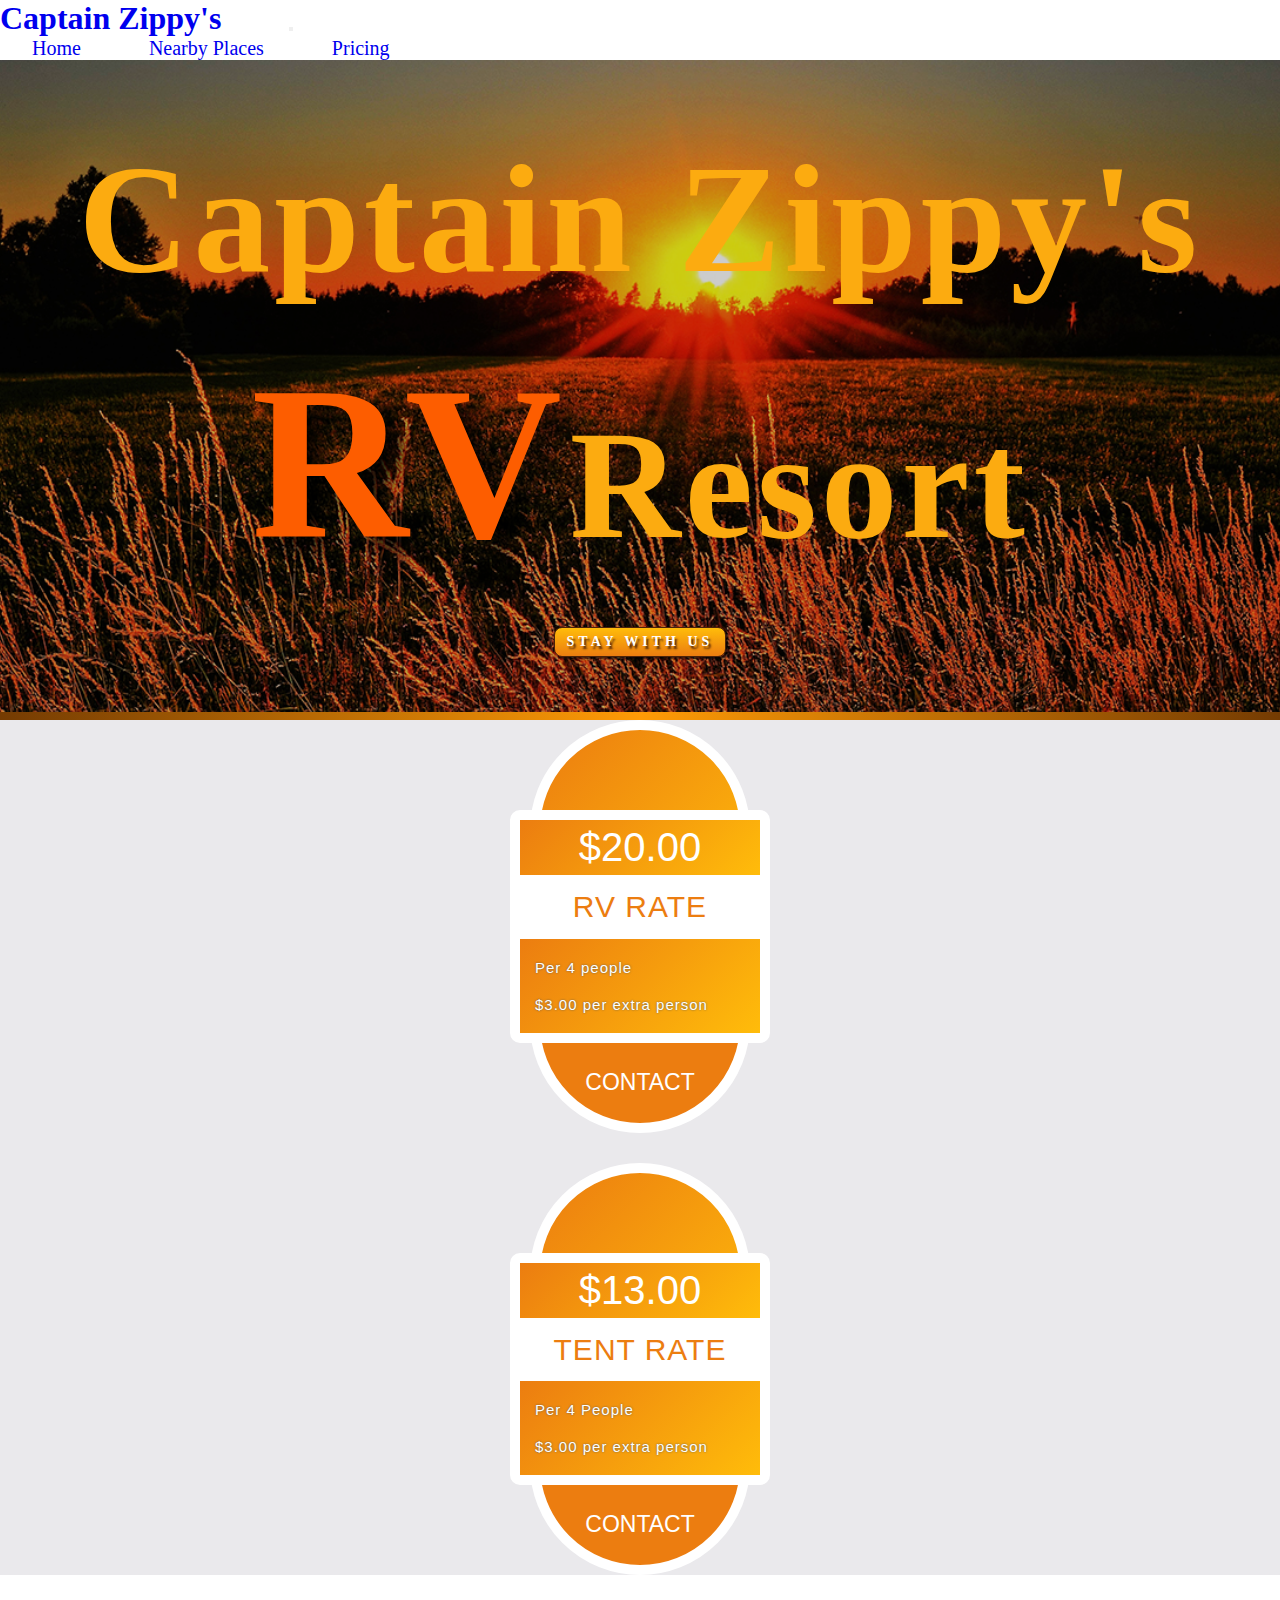
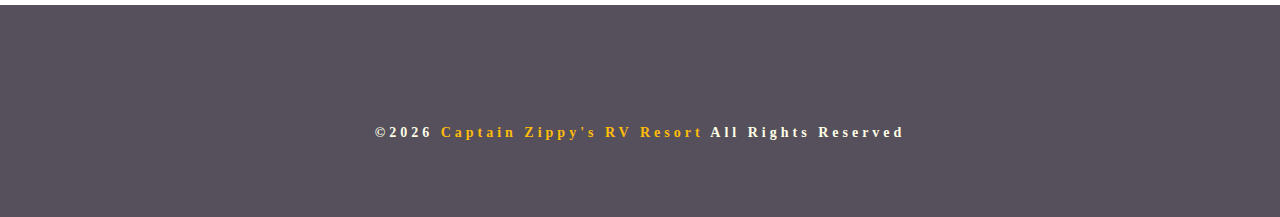
==== price.html @ 6c7446ef "Add files via upload" ====
<!DOCTYPE html>
<html lang="en">

<head>
    <meta charset="UTF-8">
    <meta name="viewport" content="width=device-width, initial-scale=1.0">
    <title>Captain Zippy's RV Resort</title>
    <link rel="shortcut icon" href="images/favicon_io/favicon.ico" type="image/x-icon">
    <link href="https://cdn.jsdelivr.net/npm/bootstrap@5.0.0-beta1/dist/css/bootstrap.min.css" rel="stylesheet"
        integrity="sha384-giJF6kkoqNQ00vy+HMDP7azOuL0xtbfIcaT9wjKHr8RbDVddVHyTfAAsrekwKmP1" crossorigin="anonymous">
    <link rel="stylesheet" href="styles.css">
    <link rel="stylesheet" href="fontawsome/fontawesome-free-5.12.1-web/css/all.min.css">

</head>

<body>

    <nav class="navbar navbar-expand-lg navbar-light bg-light">
        <div class="container-fluid">
            <a class="navbar-brand" href="#">Captain Zippy's</a>
            <button class="navbar-toggler navbar-toggler-right" type="button" data-bs-toggle="collapse"
                data-bs-target="#navbarNavAltMarkup" aria-controls="navbarNavAltMarkup" aria-expanded="false"
                aria-label="Toggle navigation">
                <span class="navbar-toggler-icon"></span>
            </button>
            <div class="collapse navbar-collapse justify-content-end" id="navbarNavAltMarkup">
                <div class="navbar-nav">
                    <a class="nav-link" aria-current="page" href="index.html">Home</a>
                    <a class="nav-link" href="sights.html">Nearby Places</a>
                    <a class="nav-link" href="price.html">Pricing</a>

                </div>

            </div>
        </div>


    </nav>
    <!-- end of navbar -->


    <!-- hero header -->
    <section class="header">

        <div class="hero">

            <h1 id="banner-zippy">Captain Zippy's</h1>
            <div class="rv-resort">
                <h1 id="banner-rv">RV</h1>
                <h1 id="banner-resort">Resort</h1>
                <br>
                <a href="prices.html" class="btn hero-btn">Stay With Us</a>
            </div>
        </div>
    </section>
    <!-- end of hero header -->
    <div class="content-divider"></div>

<!-- Pricing -->

<div class="demo">
    <div class="container">
        <div class="row">
            <div class="col-md-6 col-sm-6">
                <div class="pricingTable">
                    <div class="pricingTable-header">
                        <div class="pricing-icon">
                            <i class="fa fa-campground"></i>
                        </div>
                    </div>
                    <div class="pricing-content">
                        <div class="price-value">$20.00</div>
                        <h3 class="title">RV Rate</h3>
                        <ul>
                            <li>Per 4 people</li>
                            <li>$3.00 per extra person</li>
                            
                        </ul>
                    </div>
                    <div class="pricingTable-signup">
                        <a href="index.html#contact-anchor">Contact</a>
                    </div>
                </div>
            </div>
            <div class="col-md-4 col-sm-6">
                <div class="pricingTable orange">
                    <div class="pricingTable-header">
                        <div class="pricing-icon">
                            <i class="fa fa-campground"></i>
                        </div>
                    </div>
                    <div class="pricing-content">
                        <div class="price-value">$13.00</div>
                        <h3 class="title">Tent Rate</h3>
                        <ul>
                            <li>Per 4 People</li>
                            <li>$3.00 per extra person</li>
                            
                        </ul>
                    </div>
                    <div class="pricingTable-signup">
                        <a href="index.html#contact-anchor">Contact</a>
                    </div>
                </div>
            </div>
        </div>
    </div>
</div>

<!-- footer -->
    <footer class="footer">
        <div class="section-center">
            <div class="social-icons">
                <!-- social icon -->
                <a href="#" class="social-icon">
                    <i class="fab fa-facebook"></i>
                </a>
                <!-- end of social icon -->
                <!-- social icon -->
                <a href="#" class="social-icon">
                    <i class="fab fa-twitter"></i>
                </a>
                <!-- end of social icon -->
                <!-- social icon -->
                <a href="#" class="social-icon">
                    <i class="fab fa-instagram"></i>
                </a>
                <!-- end of social icon -->
    
            </div>
            <h4 class="footer-text">
                &copy;<span id="copyright-year"></span>
                <script>document.querySelector('#copyright-year').textContent = new Date().getFullYear();</script>
                <span class="company">Captain Zippy's RV Resort</span> all rights reserved
            </h4>
        </div>
    </footer>
    <script src="https://cdn.jsdelivr.net/npm/bootstrap@5.0.0-beta1/dist/js/bootstrap.bundle.min.js"
        integrity="sha384-ygbV9kiqUc6oa4msXn9868pTtWMgiQaeYH7/t7LECLbyPA2x65Kgf80OJFdroafW"
        crossorigin="anonymous">
    </script>
    <!-- end of footer -->
    </body>
    
    </html>
---- styles.css ----
:root {
  --clr-primary-yellow: #ffbc0a;
  --clr-primary-orange: #ec7d10;
  --clr-primary-brown: #4c230a;
  --clr-yellow-1: #ffd970;
  --clr-yellow-2: #fff4d6;
  --clr-yellow-3: #feffe5;
  /* primary greys */
  --clr-grey-1: #55505c;
  --clr-grey-2: #8d8797;
  --clr-grey-3: #eae9ec;
  --clr-white: #fff;
  /* fonts */
  --ff-primary-1: "Castoro", serif;
  --ff-primary-2: "Patua One", cursive;
  --ff-primary-3: "Montserrat", sans-serif;
  /* other */
  --transition: all 0.35s linear;
  --spacing: 0.25rem;
  --radius: 0.5rem;
}

* {
  margin: 0;
  padding: 0;
  box-sizing: border-box;
}
a {
  text-decoration: none;
}
body {
  font-family: var(--ff-primary-1);
  color: var(--clr-grey-1);
}
img {
  width: 100%;
  display: block;
}
h1,
h2,
h3,
h4 {
  letter-spacing: var(--spacing);
  text-transform: capitalize;
  line-height: 1.25;
  margin-bottom: 0.75rem;
}
h1 {
  font-size: 3rem;
}
h2 {
  font-size: 2rem;
}
h3 {
  font-size: 1.5rem;
}
h4 {
  font-size: 0.875rem;
}
p {
  margin-bottom: 1.25rem;
  font-family: var(--ff-primary-3);
}
.btn {
  text-transform: uppercase;
  background: var(--clr-primary-yellow);
  background: linear-gradient(#ffbc0a, #ec7d10);
  color: var(--clr-white);
  padding: 0.375rem 0.75rem;
  letter-spacing: var(--spacing);
  display: inline-block;
  font-weight: 700;
  /* width: 13rem; */
  height: 1%;
  transition: var(--transition);
  font-size: 0.875rem;
  border: solid 1px #4c230a;
  border-radius: var(--radius);
  text-shadow: 2px 3px 2px var(--clr-primary-brown);
  cursor: pointer;
  box-shadow: 2px 2px 2px rgba(0, 0, 0, 0.6);
}
.btn:hover {
  color: var(--clr-primary-yellow);
  background: var(--clr-white);
  background: linear-gradient(white, #ffbc0a);
}
.clearfix::after,
.clearfix::before {
  content: "";
  clear: both;
  display: table;
}
.section-title h3 {
  font-family: var(--ff-primary-2);
  color: var(--clr-primary-orange);
  text-shadow: 2px 3px 2px black;
}
.section-center {
  padding: 4rem 0;
  width: 85vw;
  margin: 0 auto;
  max-width: 1170px;
}
/* 
=================
Navbar
=================
*/
.navbar-brand {
  font-size: 2rem;
  font-family: var(--ff-primary-1);
  font-weight: bold;
  padding-right: 4rem;
}

.nav-link {
  font-size: 1.25rem;
  margin: 0 2rem;
}

/* 
~~~~~~~~~~~~~~~~~~~~~~~~~
Hero Banner
~~~~~~~~~~~~~~~~~~~~~~~~~
*/
.hero-img {
  position: absolute;
  height: auto;
  max-height: 100%;
  display: block;
  overflow: hidden;
  z-index: 0;
}
.header {
  min-height: 100%;
  background: linear-gradient(rgba(0, 0, 0, 0.2), rgba(0, 0, 0, 0.2)),
    url("/images/sunset-hero-img16.jpg") center/cover no-repeat fixed;
  position: relative;
  /* overflow: hidden; */
}
.hero {
  margin: 0;
  padding: 0;
}

#banner-zippy {
  color: #fcab10;
  position: relative;
  font-size: 12vw;
  text-align: center;

  padding: 5% 0 0 0;
}
.rv-resort {
  width: 100%;
  height: 40%;
  margin: 0 0 50px 0;
  padding: 0 0 0.6vh 0;
  position: relative;
  text-align: center;
  display: inline-block;
}
#banner-rv {
  color: #fd5d00;
  position: relative;
  font-size: 17vw;
  text-shadow: 15px 15px 23px black;
  display: inline-block;
  /* margin-left: 25%; */
}

#banner-resort {
  color: #fcab10;
  position: relative;
  font-size: 12vw;
  display: inline-block;
}
.hero-btn {
  margin-top: 15px;
  margin-bottom: 0;
  /* width: 13rem; */
}
/* 
~~~~~~~~~~~~~~~~~~~~~~~~~
Divider
~~~~~~~~~~~~~~~~~~~~~~~~~
*/
.content-divider {
  height: 0.9vh;
  background: linear-gradient(to left, #743b02, #ff9b06, #743b02);
  margin: 0;
}

/*
=============== 
Skills
===============
*/

.skills {
  background: var(--clr-yellow-3);
  width: 100vw;
}
.skill {
  padding: 2.5rem 0;
  text-align: center;
  transition: var(--transition);
}
.skill-icon {
  font-size: 1.5rem;
  margin-bottom: 1.25rem;
  transition: var(--transition);
  display: inline-block;
  color: var(--clr-grey-1);
}
.skill-icon i {
  font-size: 2rem;
  color: var(--clr-primary-yellow);
}
.skill-title {
  font-size: 1.35rem;
  color: #000000;
}
.skill-text {
  color: var(--clr-grey-2);
  max-width: 20rem;
  margin: 0 auto;
}
.skill:hover {
  background: var(--clr-yellow-2);
  box-shadow: 0 2px var(--clr-primary-orange);
}
.skill:hover .skill-icon {
  transform: translateY(-5px);
}
@media screen and (min-width: 576px) {
  .skill {
    float: left;
    width: 50%;
    height: 15rem;
  }
}
@media screen and (min-width: 1200px) {
  .skills {
    display: flex;
  }

  .skill {
    width: 25%;
  }
}
/* 
=================
About
=================
*/

.about-img,
.about-info {
  padding: 0 4rem;
  display: inline-block;
}
.about-info {
  /* background: var(--clr-grey-3); */
  padding: 1rem 4rem;
  /* max-width: 25rem; */
  display: block;
}
.about-picture-container {
  background: var(--clr-primary-orange);
  border: 0.5rem solid var(--clr-primary-orange);
  box-shadow: 3px 3px 3px rgba(0, 0, 0, 0.4);
  border-radius: var(--radius);
  max-width: 25rem;
  /* extras */
  overflow: hidden;
}
.about-picture {
  transition: var(--transition);
  border-radius: var(--radius);
}
.about-text {
  color: var(--clr-grey-2);
}
.about-btn {
  padding: 0.375rem 0.5rem;
}
.about-picture-container:hover .about-picture {
  opacity: 0.7;
  transform: scale(1.3);
}

@media screen and (min-width: 768px) {
  .about-img,
  .about-info {
    float: left;
    width: 50%;
  }
}
/* 
=================
Ammenities
=================
*/
.amenities-title {
  text-align: center;
}
.amenities {
  background-color: var(--clr-yellow-3);
  width: 80%;
  margin: 30px auto 50px auto;
}
.table-icon {
  width: 57px;
}
i {
  width: 10px;
  font-size: 20px;
}
td span {
  font-size: 0.9rem;
  font-family: var(--ff-primary-3);
  font-weight: 300;
  color: var(--clr-grey-2);
  text-transform: capitalize;
  line-height: 2rem;
}
@media screen and (max-width: 952px) {
  .amenities {
    width: 100%;
  }
  i {
    width: 20px;
    font-size: 1.2rem;
    margin: 10px;
  }
  td span {
    font-size: 0.9rem;
  }
}

/*
=============== 
Contact
===============
*/
.contact {
  background: var(--clr-grey-10);
}
.contact-form,
.contact-info {
  margin: 1rem 0;
}
.contact-icon {
  margin-right: 20px;
}
.contact-item {
  margin-bottom: 1.75rem;
}
.contact-title {
  color: var(--clr-primary);
  font-weight: 400;
}
.contact-text {
  text-transform: uppercase;
}
.contact-form {
  background: var(--clr-white);
  border-radius: var(--radius);
  text-align: center;
  box-shadow: 0 5px 15px rgba(0, 0, 0, 0.1);
  transition: var(--transition);
  max-width: 35rem;
}
.contact-form:hover {
  box-shadow: 0 5px 15px rgba(0, 0, 0, 0.2);
}
.contact-form h3 {
  padding-top: 1.25rem;
  color: var(--clr-grey-5);
}
.form-group {
  padding: 1rem 1.5rem;
}
.form-control {
  display: block;
  width: 100%;
  padding: 0.75rem 1rem;
  border: none;
  margin-bottom: 1.25rem;
  background: var(--clr-grey-10);
  border-radius: var(--radius);
  text-transform: uppercase;
  letter-spacing: var(--spacing);
}
.form-control::placeholder {
  font-family: var(--ff-primary);
  color: var(--clr-grey-1);
  text-transform: uppercase;
  letter-spacing: var(--spacing);
}
.submit-btn {
  display: block;
  width: 100%;
  padding: 1rem;
  border-bottom-left-radius: var(--radius);
  border-bottom-right-radius: var(--radius);
}
@media screen and (min-width: 992px) {
  .contact-form,
  .contact-info {
    float: left;
    width: 50%;
  }
}
/* 
=================
Footer
=================
*/

.footer {
  width: 100%;
  text-align: center;
  background-color: var(--clr-grey-1);
}
.social-icon {
  color: var(--clr-yellow-1);
  font-size: 1.7rem;
  margin: 2rem;
  transition: var(--transition);
}
.social-icon:hover {
  color: var(--clr-primary-orange);
}
.footer-text {
  color: var(--clr-yellow-3);
  margin-top: 1.45rem;
}
.company {
  color: var(--clr-primary-yellow);
}

/* pricing */
.demo {
  background-color: #eae9ec;
}
.pricingTable {
  color: #fff;
  font-family: "Rubik", sans-serif;
  text-align: center;
  width: 260px;
  padding: 90px 0;
  margin: 0 auto 30px;
  position: relative;
  z-index: 1;
}
.pricingTable:before,
.pricingTable:after {
  content: "";
  background: linear-gradient(135deg, #ec7d10, #ffbc0a);
  height: 200px;
  width: 200px;
  border: 10px solid #fff;
  border-radius: 50%;
  transform: translateX(-50%);
  position: absolute;
  left: 50%;
  top: 0;
  z-index: -1;
}
.pricingTable:after {
  background: #ec7d10;
  top: auto;
  bottom: 0;
}
.pricingTable .pricingTable-header {
  color: #fff;
  font-size: 55px;
  transform: translateX(-50%);
  position: absolute;
  left: 50%;
  top: 15px;
}
.pricingTable .pricing-content {
  border: 10px solid #fff;
  border-radius: 10px;
}
.pricingTable .price-value {
  color: #fff;
  background: linear-gradient(135deg, #ec7d10, #ffbc0a);
  font-size: 40px;
  font-weight: 500;
  padding: 5px 0;
}
.pricingTable .title {
  color: #ec7d10;
  background-color: #fff;
  font-size: 30px;
  font-weight: 500;
  letter-spacing: 1px;
  text-transform: uppercase;
  padding: 13px 0;
  margin: 0;
}
.pricingTable .pricing-content ul {
  background: linear-gradient(135deg, #ec7d10, #ffbc0a);
  text-align: left;
  padding: 20px 0;
  margin: 0;
  list-style: none;
}
.pricingTable .pricing-content li {
  font-size: 15px;
  font-weight: 500;
  letter-spacing: 1px;
  text-shadow: 0 0 2px #555;
  padding: 0 20px 0 15px;
  margin: 0 0 20px;
  position: relative;
}
.pricingTable .pricing-content li:last-child {
  margin: 0;
}
.pricingTable .pricing-content li:after {
  content: "\f00c";
  font-size: 18px;
  font-family: "Font Awesome 5 Free";
  font-weight: 900;
  transform: translateY(-50%);
  position: absolute;
  right: 7px;
  top: 50%;
}
.pricingTable .pricing-content li.disable:after {
  content: "\f00d";
}
.pricingTable .pricingTable-signup a {
  color: #fff;
  font-size: 23px;
  font-weight: 500;
  text-transform: uppercase;
  transform: translateX(-50%);
  position: absolute;
  left: 50%;
  bottom: 37px;
  transition: all 0.3s;
}
.pricingTable .pricingTable-signup a:hover {
  letter-spacing: 1px;
  text-shadow: 0 0 3px #333;
}
.pricingTable.orange:before,
.pricingTable.orange .price-value,
.pricingTable.orange .pricing-content ul {
  background: linear-gradient(135deg, #ec7d10, #ffbc0a);
}
.pricingTable.orange:after {
  background: #ec7d10;
}
.pricingTable.orange .title {
  color: #ec7d10;
}
.pricingTable.pink:before,
.pricingTable.pink .price-value,
.pricingTable.pink .pricing-content ul {
  background: linear-gradient(135deg, #ec7d10, #ffbc0a);
}
.pricingTable.pink:after {
  background: #ec7d10;
}
.pricingTable.pink .title {
  color: #ec7d10;
}
@media only screen and (max-width: 990px) {
  .pricingTable {
    margin: 0 auto 60px;
  }
}
@media only screen and (max-width: 576px) {
  .pricingTable {
    margin: 0 0 60px;
    width: 100%;
  }
}
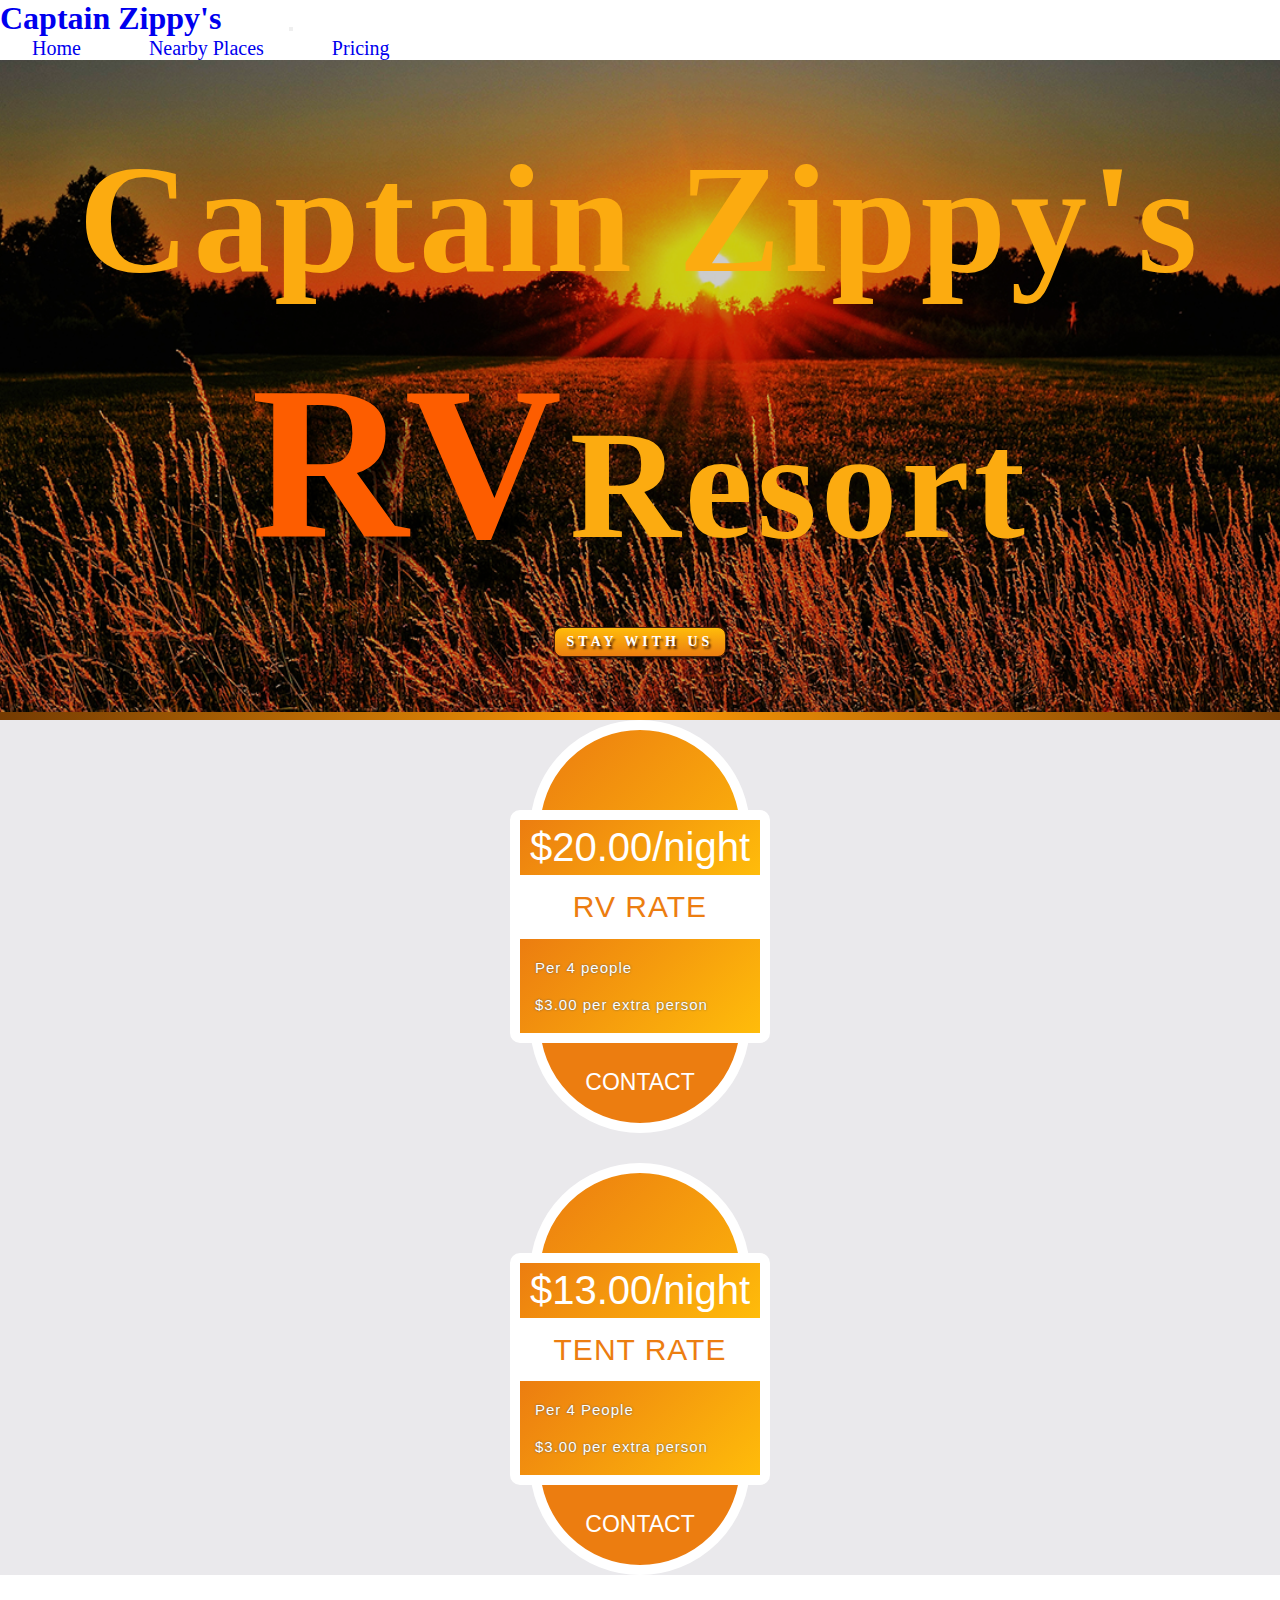
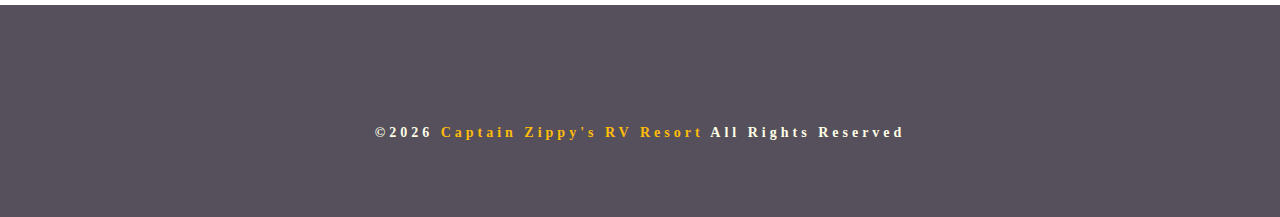
==== commit 47430e48: "Add files via upload" ====
--- a/price.html
+++ b/price.html
@@ -6,6 +6,7 @@
     <meta name="viewport" content="width=device-width, initial-scale=1.0">
     <title>Captain Zippy's RV Resort</title>
     <link rel="shortcut icon" href="images/favicon_io/favicon.ico" type="image/x-icon">
+    <link rel="stylesheet" href="images/">
     <link href="https://cdn.jsdelivr.net/npm/bootstrap@5.0.0-beta1/dist/css/bootstrap.min.css" rel="stylesheet"
         integrity="sha384-giJF6kkoqNQ00vy+HMDP7azOuL0xtbfIcaT9wjKHr8RbDVddVHyTfAAsrekwKmP1" crossorigin="anonymous">
     <link rel="stylesheet" href="styles.css">
@@ -17,7 +18,7 @@
 
     <nav class="navbar navbar-expand-lg navbar-light bg-light">
         <div class="container-fluid">
-            <a class="navbar-brand" href="#">Captain Zippy's</a>
+            <a class="navbar-brand" href="index.html">Captain Zippy's</a>
             <button class="navbar-toggler navbar-toggler-right" type="button" data-bs-toggle="collapse"
                 data-bs-target="#navbarNavAltMarkup" aria-controls="navbarNavAltMarkup" aria-expanded="false"
                 aria-label="Toggle navigation">
@@ -49,7 +50,7 @@
                 <h1 id="banner-rv">RV</h1>
                 <h1 id="banner-resort">Resort</h1>
                 <br>
-                <a href="prices.html" class="btn hero-btn">Stay With Us</a>
+                <a href="index.html#contact-anchor" class="btn hero-btn">Stay With Us</a>
             </div>
         </div>
     </section>
@@ -69,7 +70,7 @@
                         </div>
                     </div>
                     <div class="pricing-content">
-                        <div class="price-value">$20.00</div>
+                        <div class="price-value">$20.00/night</div>
                         <h3 class="title">RV Rate</h3>
                         <ul>
                             <li>Per 4 people</li>
@@ -90,7 +91,7 @@
                         </div>
                     </div>
                     <div class="pricing-content">
-                        <div class="price-value">$13.00</div>
+                        <div class="price-value">$13.00/night</div>
                         <h3 class="title">Tent Rate</h3>
                         <ul>
                             <li>Per 4 People</li>
--- a/styles.css
+++ b/styles.css
@@ -23,6 +23,7 @@
 * {
   margin: 0;
   padding: 0;
+  -webkit-box-sizing: border-box;
   box-sizing: border-box;
 }
 a {
@@ -64,6 +65,14 @@
 .btn {
   text-transform: uppercase;
   background: var(--clr-primary-yellow);
+  background: -webkit-gradient(
+    linear,
+    left top,
+    left bottom,
+    from(#ffbc0a),
+    to(#ec7d10)
+  );
+  background: -o-linear-gradient(#ffbc0a, #ec7d10);
   background: linear-gradient(#ffbc0a, #ec7d10);
   color: var(--clr-white);
   padding: 0.375rem 0.75rem;
@@ -72,17 +81,28 @@
   font-weight: 700;
   /* width: 13rem; */
   height: 1%;
+  -webkit-transition: var(--transition);
+  -o-transition: var(--transition);
   transition: var(--transition);
   font-size: 0.875rem;
   border: solid 1px #4c230a;
   border-radius: var(--radius);
   text-shadow: 2px 3px 2px var(--clr-primary-brown);
   cursor: pointer;
+  -webkit-box-shadow: 2px 2px 2px rgba(0, 0, 0, 0.6);
   box-shadow: 2px 2px 2px rgba(0, 0, 0, 0.6);
 }
 .btn:hover {
   color: var(--clr-primary-yellow);
   background: var(--clr-white);
+  background: -webkit-gradient(
+    linear,
+    left top,
+    left bottom,
+    from(white),
+    to(#ffbc0a)
+  );
+  background: -o-linear-gradient(white, #ffbc0a);
   background: linear-gradient(white, #ffbc0a);
 }
 .clearfix::after,
@@ -134,8 +154,18 @@
 }
 .header {
   min-height: 100%;
+  background: -o-linear-gradient(rgba(0, 0, 0, 0.2), rgba(0, 0, 0, 0.2)),
+    url("images/sunset-hero-img16.jpg") center/cover no-repeat fixed;
+  background: -webkit-gradient(
+      linear,
+      left top,
+      left bottom,
+      from(rgba(0, 0, 0, 0.2)),
+      to(rgba(0, 0, 0, 0.2))
+    ),
+    url("images/sunset-hero-img16.jpg") center/cover no-repeat fixed;
   background: linear-gradient(rgba(0, 0, 0, 0.2), rgba(0, 0, 0, 0.2)),
-    url("/images/sunset-hero-img16.jpg") center/cover no-repeat fixed;
+    url("images/sunset-hero-img16.jpg") center/cover no-repeat fixed;
   position: relative;
   /* overflow: hidden; */
 }
@@ -188,6 +218,15 @@
 */
 .content-divider {
   height: 0.9vh;
+  background: -webkit-gradient(
+    linear,
+    right top,
+    left top,
+    from(#743b02),
+    color-stop(#ff9b06),
+    to(#743b02)
+  );
+  background: -o-linear-gradient(right, #743b02, #ff9b06, #743b02);
   background: linear-gradient(to left, #743b02, #ff9b06, #743b02);
   margin: 0;
 }
@@ -205,11 +244,15 @@
 .skill {
   padding: 2.5rem 0;
   text-align: center;
+  -webkit-transition: var(--transition);
+  -o-transition: var(--transition);
   transition: var(--transition);
 }
 .skill-icon {
   font-size: 1.5rem;
   margin-bottom: 1.25rem;
+  -webkit-transition: var(--transition);
+  -o-transition: var(--transition);
   transition: var(--transition);
   display: inline-block;
   color: var(--clr-grey-1);
@@ -229,9 +272,12 @@
 }
 .skill:hover {
   background: var(--clr-yellow-2);
+  -webkit-box-shadow: 0 2px var(--clr-primary-orange);
   box-shadow: 0 2px var(--clr-primary-orange);
 }
 .skill:hover .skill-icon {
+  -webkit-transform: translateY(-5px);
+  -ms-transform: translateY(-5px);
   transform: translateY(-5px);
 }
 @media screen and (min-width: 576px) {
@@ -243,6 +289,8 @@
 }
 @media screen and (min-width: 1200px) {
   .skills {
+    display: -webkit-box;
+    display: -ms-flexbox;
     display: flex;
   }
 
@@ -261,6 +309,7 @@
   padding: 0 4rem;
   display: inline-block;
 }
+
 .about-info {
   /* background: var(--clr-grey-3); */
   padding: 1rem 4rem;
@@ -268,15 +317,33 @@
   display: block;
 }
 .about-picture-container {
-  background: var(--clr-primary-orange);
+  margin: 0 auto 0 auto;
+  height: 22.5rem;
+  background: -o-linear-gradient(rgba(0, 0, 0, 0.2), rgba(0, 0, 0, 0.2)),
+    url("/images/rv_sunset.jpg") no-repeat;
+  object-fit: fill;
+  background: -webkit-gradient(
+    linear,
+    left top,
+    left bottom,
+    from(rgba(0, 0, 0, 0.2)),
+    to(rgba(0, 0, 0, 0.2))
+  );
+  background: linear-gradient(rgba(0, 0, 0, 0.2), rgba(0, 0, 0, 0.2)),
+    url("/images/rv_sunset.jpg") no-repeat;
+  object-fit: fill;
   border: 0.5rem solid var(--clr-primary-orange);
+  -webkit-box-shadow: 3px 3px 3px rgba(0, 0, 0, 0.4),
+    url("/images/rv_sunset.jpg") no-repeat;
+  object-fit: fill;
   box-shadow: 3px 3px 3px rgba(0, 0, 0, 0.4);
   border-radius: var(--radius);
-  max-width: 25rem;
+  max-width: 14rem;
+  min-width: 14rem;
   /* extras */
   overflow: hidden;
-}
-.about-picture {
+  -webkit-transition: var(--transition);
+  -o-transition: var(--transition);
   transition: var(--transition);
   border-radius: var(--radius);
 }
@@ -286,9 +353,11 @@
 .about-btn {
   padding: 0.375rem 0.5rem;
 }
-.about-picture-container:hover .about-picture {
+.about-picture-container:hover {
   opacity: 0.7;
-  transform: scale(1.3);
+  -webkit-transform: scale(1.3);
+  -ms-transform: scale(1.3);
+  transform: scale(1.1);
 }
 
 @media screen and (min-width: 768px) {
@@ -369,11 +438,15 @@
   background: var(--clr-white);
   border-radius: var(--radius);
   text-align: center;
+  -webkit-box-shadow: 0 5px 15px rgba(0, 0, 0, 0.1);
   box-shadow: 0 5px 15px rgba(0, 0, 0, 0.1);
+  -webkit-transition: var(--transition);
+  -o-transition: var(--transition);
   transition: var(--transition);
   max-width: 35rem;
 }
 .contact-form:hover {
+  -webkit-box-shadow: 0 5px 15px rgba(0, 0, 0, 0.2);
   box-shadow: 0 5px 15px rgba(0, 0, 0, 0.2);
 }
 .contact-form h3 {
@@ -394,6 +467,30 @@
   text-transform: uppercase;
   letter-spacing: var(--spacing);
 }
+.form-control::-webkit-input-placeholder {
+  font-family: var(--ff-primary);
+  color: var(--clr-grey-1);
+  text-transform: uppercase;
+  letter-spacing: var(--spacing);
+}
+.form-control::-moz-placeholder {
+  font-family: var(--ff-primary);
+  color: var(--clr-grey-1);
+  text-transform: uppercase;
+  letter-spacing: var(--spacing);
+}
+.form-control:-ms-input-placeholder {
+  font-family: var(--ff-primary);
+  color: var(--clr-grey-1);
+  text-transform: uppercase;
+  letter-spacing: var(--spacing);
+}
+.form-control::-ms-input-placeholder {
+  font-family: var(--ff-primary);
+  color: var(--clr-grey-1);
+  text-transform: uppercase;
+  letter-spacing: var(--spacing);
+}
 .form-control::placeholder {
   font-family: var(--ff-primary);
   color: var(--clr-grey-1);
@@ -429,6 +526,8 @@
   color: var(--clr-yellow-1);
   font-size: 1.7rem;
   margin: 2rem;
+  -webkit-transition: var(--transition);
+  -o-transition: var(--transition);
   transition: var(--transition);
 }
 .social-icon:hover {
@@ -459,11 +558,14 @@
 .pricingTable:before,
 .pricingTable:after {
   content: "";
+  background: -o-linear-gradient(315deg, #ec7d10, #ffbc0a);
   background: linear-gradient(135deg, #ec7d10, #ffbc0a);
   height: 200px;
   width: 200px;
   border: 10px solid #fff;
   border-radius: 50%;
+  -webkit-transform: translateX(-50%);
+  -ms-transform: translateX(-50%);
   transform: translateX(-50%);
   position: absolute;
   left: 50%;
@@ -478,6 +580,8 @@
 .pricingTable .pricingTable-header {
   color: #fff;
   font-size: 55px;
+  -webkit-transform: translateX(-50%);
+  -ms-transform: translateX(-50%);
   transform: translateX(-50%);
   position: absolute;
   left: 50%;
@@ -489,6 +593,7 @@
 }
 .pricingTable .price-value {
   color: #fff;
+  background: -o-linear-gradient(315deg, #ec7d10, #ffbc0a);
   background: linear-gradient(135deg, #ec7d10, #ffbc0a);
   font-size: 40px;
   font-weight: 500;
@@ -505,6 +610,7 @@
   margin: 0;
 }
 .pricingTable .pricing-content ul {
+  background: -o-linear-gradient(315deg, #ec7d10, #ffbc0a);
   background: linear-gradient(135deg, #ec7d10, #ffbc0a);
   text-align: left;
   padding: 20px 0;
@@ -528,6 +634,8 @@
   font-size: 18px;
   font-family: "Font Awesome 5 Free";
   font-weight: 900;
+  -webkit-transform: translateY(-50%);
+  -ms-transform: translateY(-50%);
   transform: translateY(-50%);
   position: absolute;
   right: 7px;
@@ -541,10 +649,14 @@
   font-size: 23px;
   font-weight: 500;
   text-transform: uppercase;
+  -webkit-transform: translateX(-50%);
+  -ms-transform: translateX(-50%);
   transform: translateX(-50%);
   position: absolute;
   left: 50%;
   bottom: 37px;
+  -webkit-transition: all 0.3s;
+  -o-transition: all 0.3s;
   transition: all 0.3s;
 }
 .pricingTable .pricingTable-signup a:hover {
@@ -554,6 +666,7 @@
 .pricingTable.orange:before,
 .pricingTable.orange .price-value,
 .pricingTable.orange .pricing-content ul {
+  background: -o-linear-gradient(315deg, #ec7d10, #ffbc0a);
   background: linear-gradient(135deg, #ec7d10, #ffbc0a);
 }
 .pricingTable.orange:after {
@@ -565,6 +678,7 @@
 .pricingTable.pink:before,
 .pricingTable.pink .price-value,
 .pricingTable.pink .pricing-content ul {
+  background: -o-linear-gradient(315deg, #ec7d10, #ffbc0a);
   background: linear-gradient(135deg, #ec7d10, #ffbc0a);
 }
 .pricingTable.pink:after {
